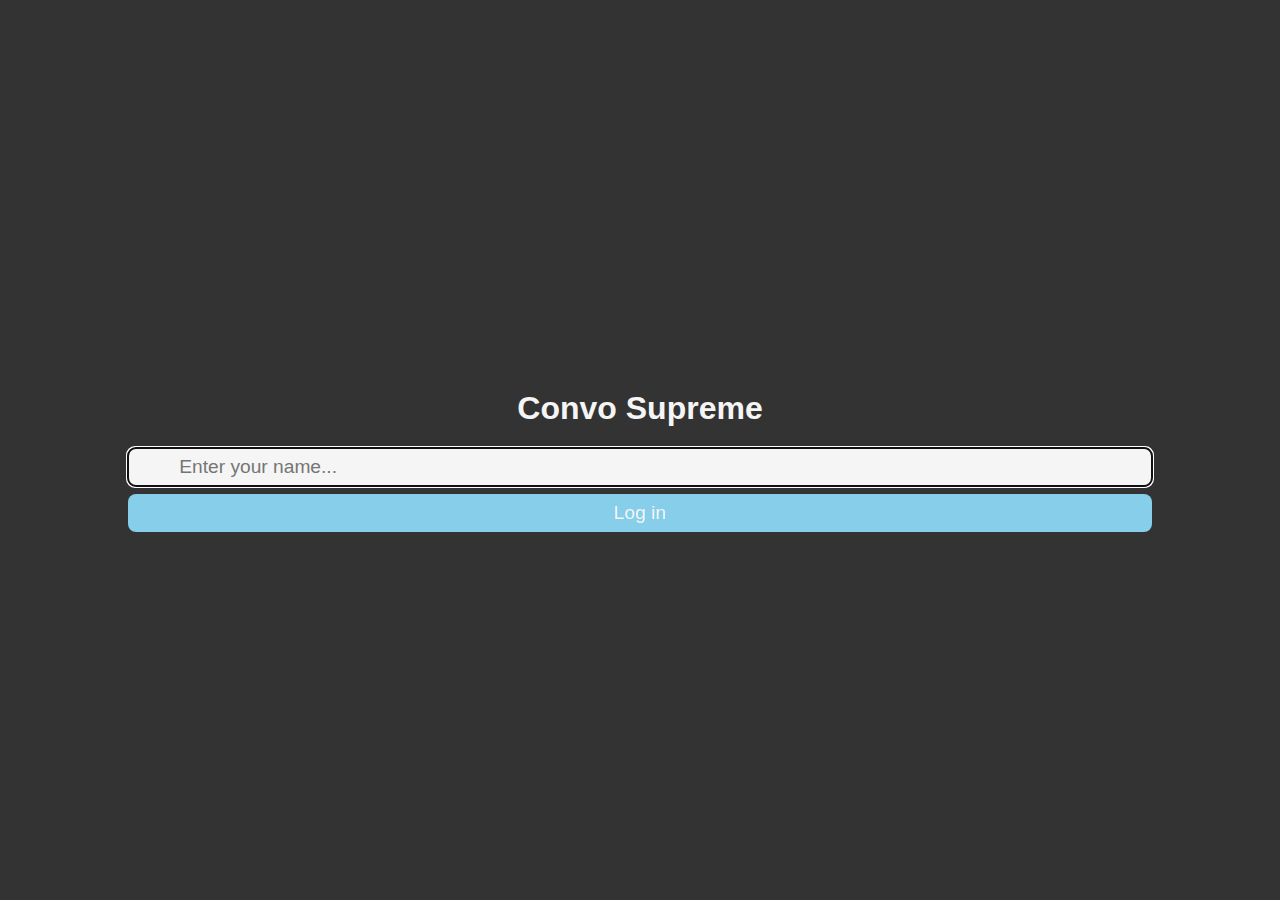
==== html/index.html @ 15df5954 "renamed html file" ====
<!DOCTYPE html>
<html lang="en">
<head>
  <meta charset="UTF-8">
  <title>Convo Supreme</title>
  <meta name="viewport" content="width=device-width,user-scalable=0">
  <link rel="stylesheet" href="styles.css">
</head>
<body>
  <div id="modal">
    <div id="modalContent">
      <h1>Convo Supreme</h1>
      <input autofocus type="text" id="username" placeholder="Enter your name...">
      <button id="logIn">Log in</button>
    </div>
  </div>
  <div id="app"></div>
  <script src="elm.js"></script>
  <script src="setup.js"></script>
</body>
</html>
---- html/styles.css ----
html, body {
  height: 100%;
  min-height: 100%;
  padding: 0;
  margin: 0;
}

body {
  font-family: "San Francisco", "Helvetica Neue", Helvetica, sans-serif;
}

.hidden {
  display: none !important;
}

#modal {
  width: 100%;
  height: 100%;
  overflow: hidden;
  position: fixed;
  top: 0;
  left: 0;
  display: flex;
  align-items: center;
  justify-content: center;
  text-align: center;
  background: #333;
  color: #f5f5f5;
}

#modalContent {
  width: 80%;
  margin: auto;
}

#modalContent input,
#modalContent button {
  display: block;
  width: 100%;
  font-size: 1.2rem;
  padding: 0.5rem 5%;
  border-radius: 0.5rem;
  box-sizing: border-box;
  border:none;
}

#modalContent input {
  background: #f5f5f5;
}

#modalContent button {
  margin-top: 0.5rem;
  background: skyblue;
  color: #f5f5f5;
}

#app {
  height: 100%;
  min-height: 100%;
}
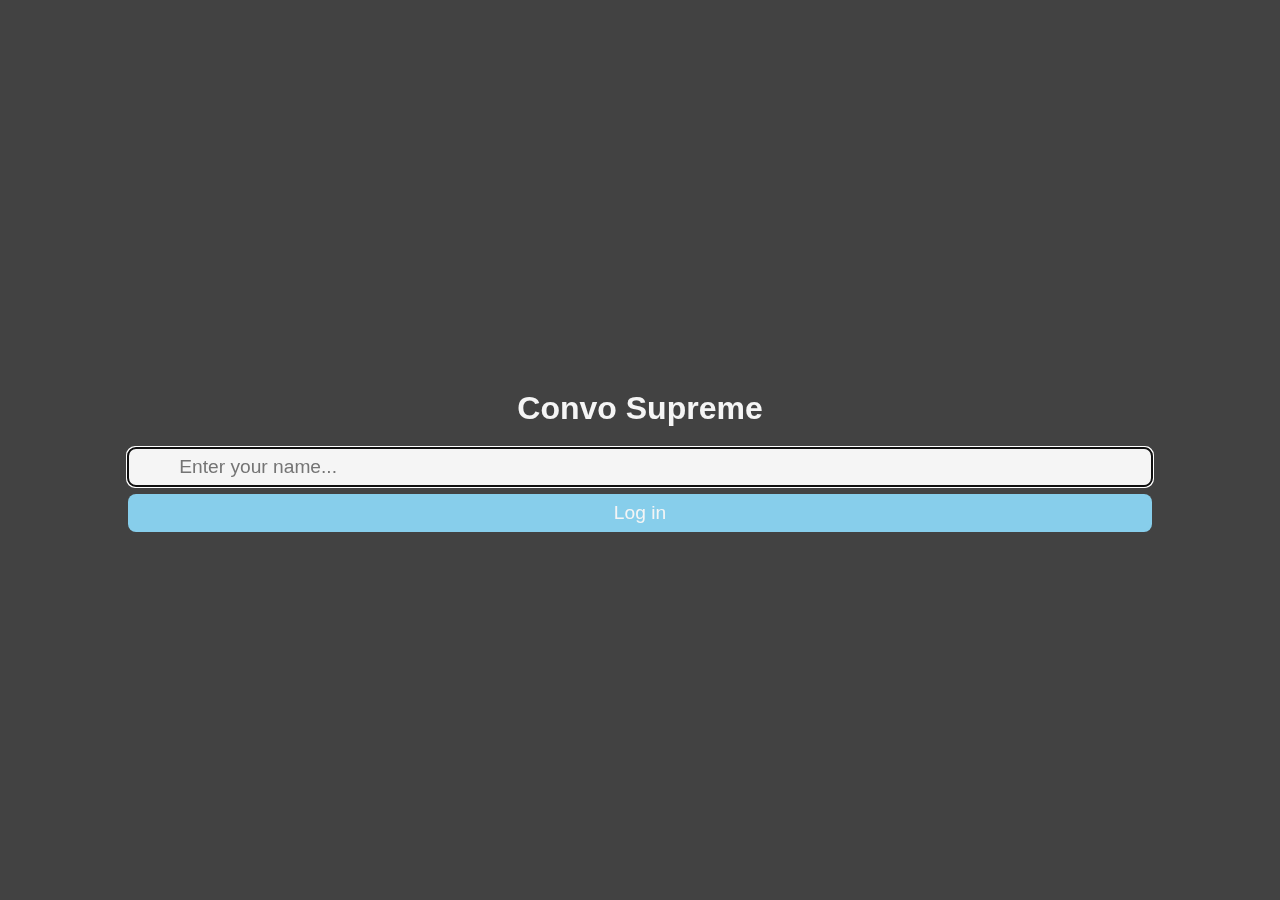
==== commit ee9dca1f: "moved inline styles to stylesheet" ====
--- a/html/index.html
+++ b/html/index.html
@@ -7,8 +7,8 @@
   <link rel="stylesheet" href="styles.css">
 </head>
 <body>
-  <div id="modal">
-    <div id="modalContent">
+  <div id="modal" class="modal">
+    <div id="modalContent" class="modal-content">
       <h1>Convo Supreme</h1>
       <input autofocus type="text" id="username" placeholder="Enter your name...">
       <button id="logIn">Log in</button>
--- a/html/styles.css
+++ b/html/styles.css
@@ -4,16 +4,13 @@
   padding: 0;
   margin: 0;
 }
-
 body {
   font-family: "San Francisco", "Helvetica Neue", Helvetica, sans-serif;
 }
-
 .hidden {
   display: none !important;
 }
-
-#modal {
+.modal {
   width: 100%;
   height: 100%;
   overflow: hidden;
@@ -25,35 +22,93 @@
   justify-content: center;
   text-align: center;
   background: #333;
+  background: rgba(33, 33, 33, 0.85);
   color: #f5f5f5;
 }
-
-#modalContent {
+.modal-content {
   width: 80%;
   margin: auto;
 }
-
-#modalContent input,
-#modalContent button {
+.modal-content input, .modal-content button {
   display: block;
   width: 100%;
   font-size: 1.2rem;
   padding: 0.5rem 5%;
   border-radius: 0.5rem;
   box-sizing: border-box;
-  border:none;
+  border: none;
 }
-
-#modalContent input {
+.modal-content input {
   background: #f5f5f5;
 }
-
-#modalContent button {
+.modal-content button {
   margin-top: 0.5rem;
   background: skyblue;
   color: #f5f5f5;
 }
-
+.convo-supreme-container {
+  color: #333;
+  display: flex;
+  flex-direction: column;
+  height: 100;
+  min-height: 100;
+}
+.header-block {
+  flex-basis: 4rem;
+  flex-shrink: 0;
+  background: #f5f5f5;
+  border-bottom: 0.2rem solid #e5e5e5;
+  text-align: center;
+}
+.messages-block {
+  flex: 1;
+  overflow-y: scroll;
+}
+.input-block {
+  flex-basis: 3rem;
+  flex-shrink: 0;
+  padding: 0.5rem;
+  background: #f5f5f5;
+  border-top: 0.2rem solid #e5e5e5;
+}
+.message-list {
+  list-style: none;
+  padding: 0;
+  margin: 0;
+}
+.message {
+  padding: 0.5rem;
+  display: flex;
+  border-bottom: 0.1rem solid #E5E5E5;
+}
+.message-content {
+  flex: 5;
+}
+.message-timestamp {
+  flex: 1;
+  text-align: right;
+}
+.input-area {
+  display: flex;
+}
+.message-area {
+  flex: 5;
+  height: 2.5rem;
+  padding: 0.25rem 0.5rem;
+  font-size: 1em;
+  border: none;
+  border-radius: 0.5rem;
+  margin-right: 0.5rem;
+}
+.send-message {
+  flex: 1;
+  height: 3rem;
+  font-size: 1.5em;
+  border: none;
+  background: lightblue;
+  color: #345B80;
+  border-radius: 0.5rem;
+}
 #app {
   height: 100%;
   min-height: 100%;
